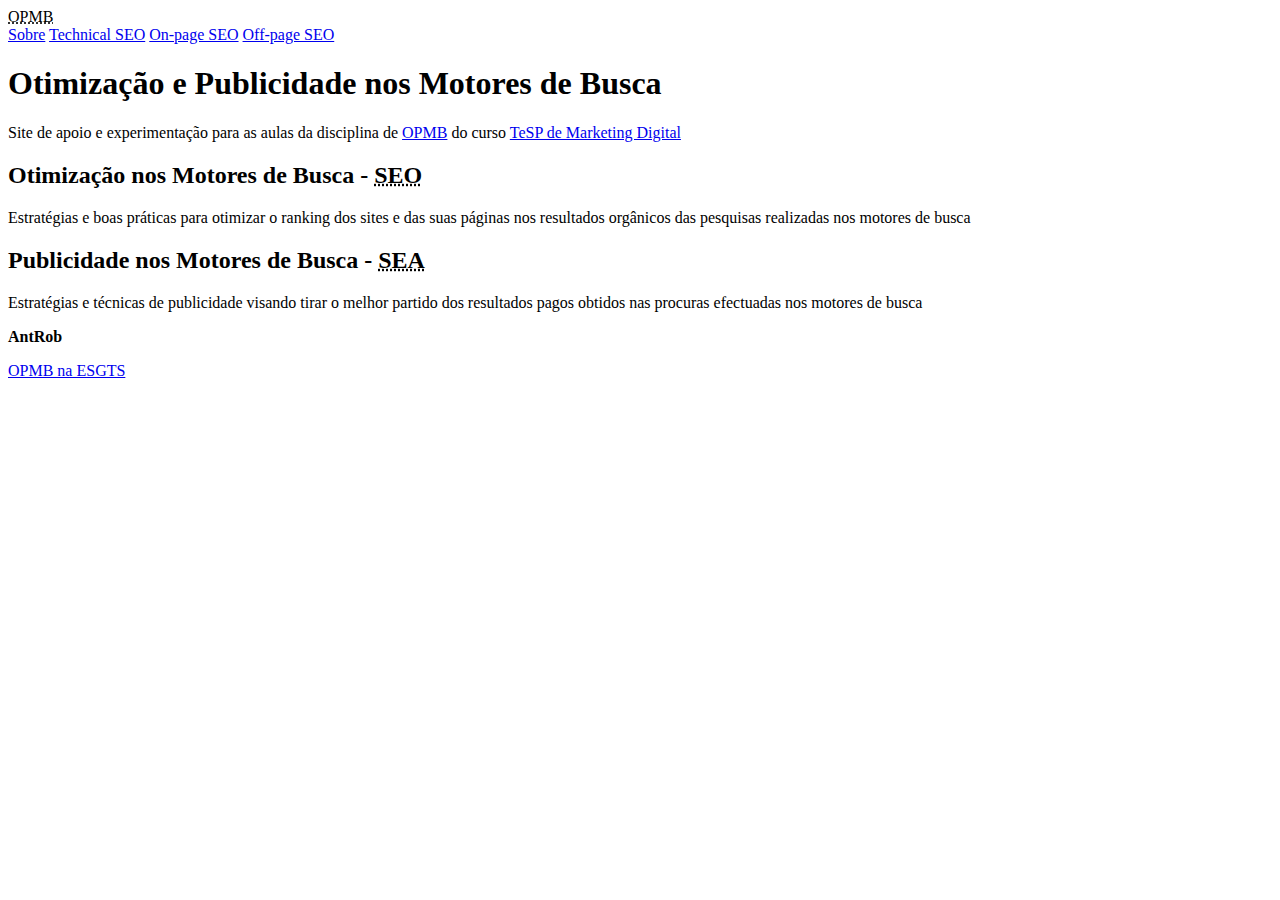
==== index.html @ d5c1f50b "Esqueleto inicial do site com o conteúdo das páginas ainda muito incompleto" ====
<!DOCTYPE html>
<html lang="pt">
<head>
    <meta charset="UTF-8">
    <meta http-equiv="X-UA-Compatible" content="IE=edge">
    <meta name="viewport" content="width=
    , initial-scale=1.0">
    <title>Optimização e Publicidade nos Motores de Busca | OPMB</title>
    <meta name="description" content="Aprender com a prática e a experimentação nas aulas da disciplina de Optimização e Publicidade nos Motores de Busca do curso TeSP em Marketing Digital da ESGTS">
</head>
<body>
    <header>
        <div>
            <abbr title="Otimização e Publicidade nos Motores de Busca">OPMB</abbr>
        </div>
        <nav>
            <a href=".\index.html">Sobre</a>
            <a href=".\seo\technical-seo.html">Technical SEO</a>
            <a href=".\seo\on-page-seo.html">On-page SEO</a>
            <a href=".\seo\off-page-seo.html">Off-page SEO</a>
            <!-- 
            <a href=".\sea.html">SEA</a>
            -->
        </nav>
    </header>

    <main>
        <h1>Otimização e Publicidade nos Motores de Busca</h1>

        <p>Site de apoio e experimentação para as aulas da disciplina de <a href="https://siesgt.ipsantarem.pt/esgt/disciplinas_geral.formview?p_cad_codigo=TSMD17&pv_periodo_pe=1S&p_ano_lectivo=2021">
            OPMB</a> do curso <a href="https://siesgt.ipsantarem.pt/esgt/web_base.gera_pagina?P_pagina=1358998">TeSP de Marketing Digital</a></p>

        <h2>Otimização nos Motores de Busca - <abbr title="Search Engine Optimization">SEO</abbr></h2>
        <p>Estratégias e boas práticas para otimizar o ranking dos sites e das suas páginas nos resultados orgânicos das pesquisas realizadas nos motores de busca</p>

        <h2>Publicidade nos Motores de Busca - <abbr title="Search Engine Advertising">SEA</abbr></h2>

        <p>Estratégias e técnicas de publicidade visando tirar o melhor partido dos resultados pagos obtidos nas procuras efectuadas nos motores de busca</p>

    </main>
    <footer>
        <p><strong>AntRob</strong></p>
        <p>
            <a href="https://siesgt.ipsantarem.pt/esgt/disciplinas_geral.formview?p_cad_codigo=TSMD17&pv_periodo_pe=1S&p_ano_lectivo=2021">
                OPMB na ESGTS
            </a>
        </p>
    </footer>
</body>
</html>
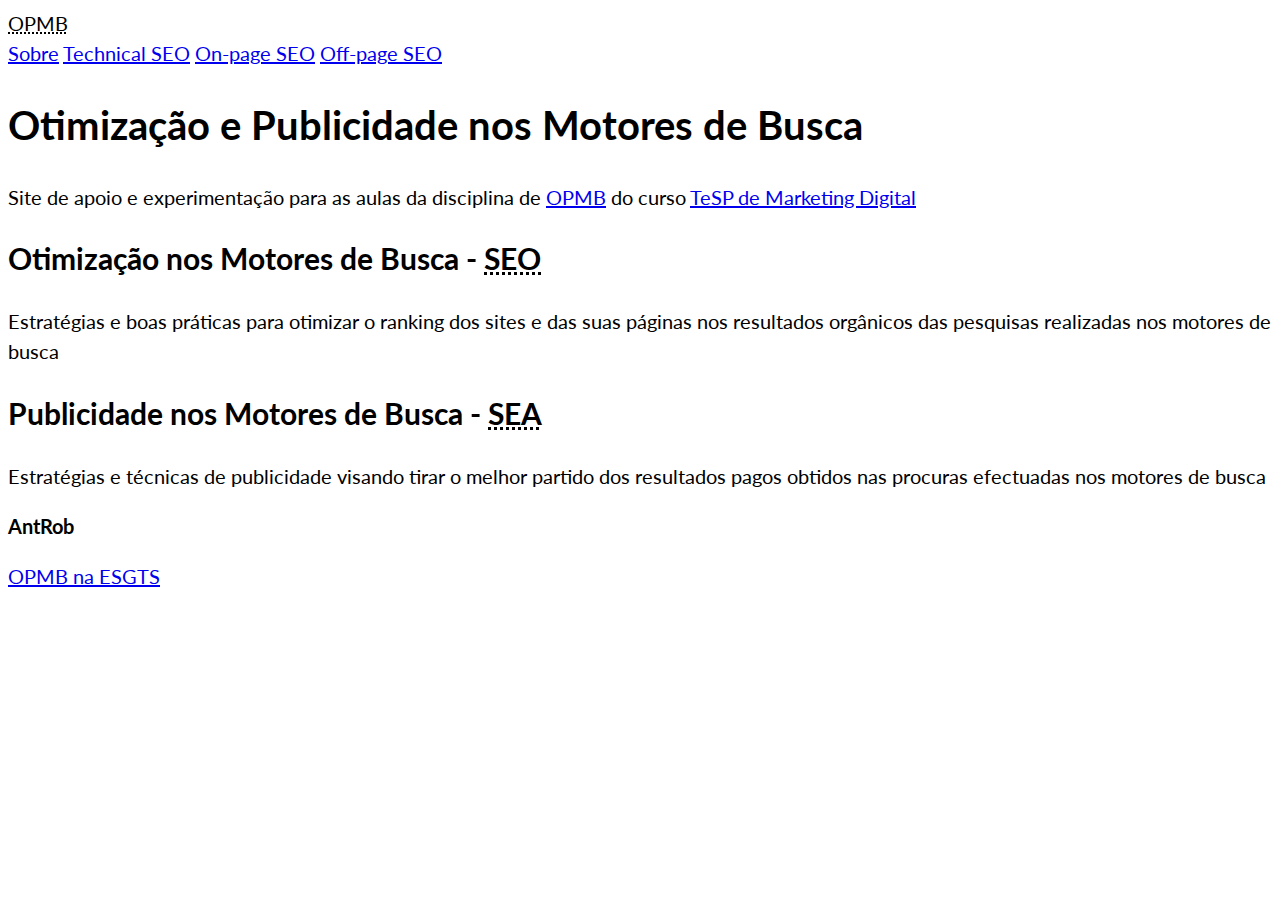
==== commit 08b30447: "Melhoramentos no conteúdo da página Tecnhical SEO e melhoramentos na tipografia do site" ====
--- a/index.html
+++ b/index.html
@@ -5,6 +5,10 @@
     <meta http-equiv="X-UA-Compatible" content="IE=edge">
     <meta name="viewport" content="width=
     , initial-scale=1.0">
+    <link rel="preconnect" href="https://fonts.googleapis.com">
+    <link rel="preconnect" href="https://fonts.gstatic.com" crossorigin>
+    <link href="https://fonts.googleapis.com/css2?family=Lato:ital,wght@0,300;0,400;0,700;0,900;1,300;1,400;1,700&display=swap" rel="stylesheet">
+    <link rel="stylesheet" href="opmb.css">
     <title>Optimização e Publicidade nos Motores de Busca | OPMB</title>
     <meta name="description" content="Aprender com a prática e a experimentação nas aulas da disciplina de Optimização e Publicidade nos Motores de Busca do curso TeSP em Marketing Digital da ESGTS">
 </head>
@@ -14,10 +18,10 @@
             <abbr title="Otimização e Publicidade nos Motores de Busca">OPMB</abbr>
         </div>
         <nav>
-            <a href=".\index.html">Sobre</a>
-            <a href=".\seo\technical-seo.html">Technical SEO</a>
-            <a href=".\seo\on-page-seo.html">On-page SEO</a>
-            <a href=".\seo\off-page-seo.html">Off-page SEO</a>
+            <a href="index.html">Sobre</a>
+            <a href="seo/technical-seo.html">Technical SEO</a>
+            <a href="seo/on-page-seo.html">On-page SEO</a>
+            <a href="seo/off-page-seo.html">Off-page SEO</a>
             <!-- 
             <a href=".\sea.html">SEA</a>
             -->
--- a/opmb.css
+++ b/opmb.css
@@ -0,0 +1,5 @@
+body { 
+        line-height: 1.5;
+        font-size:20px;
+        font-family: 'Lato', sans-serif;
+    }